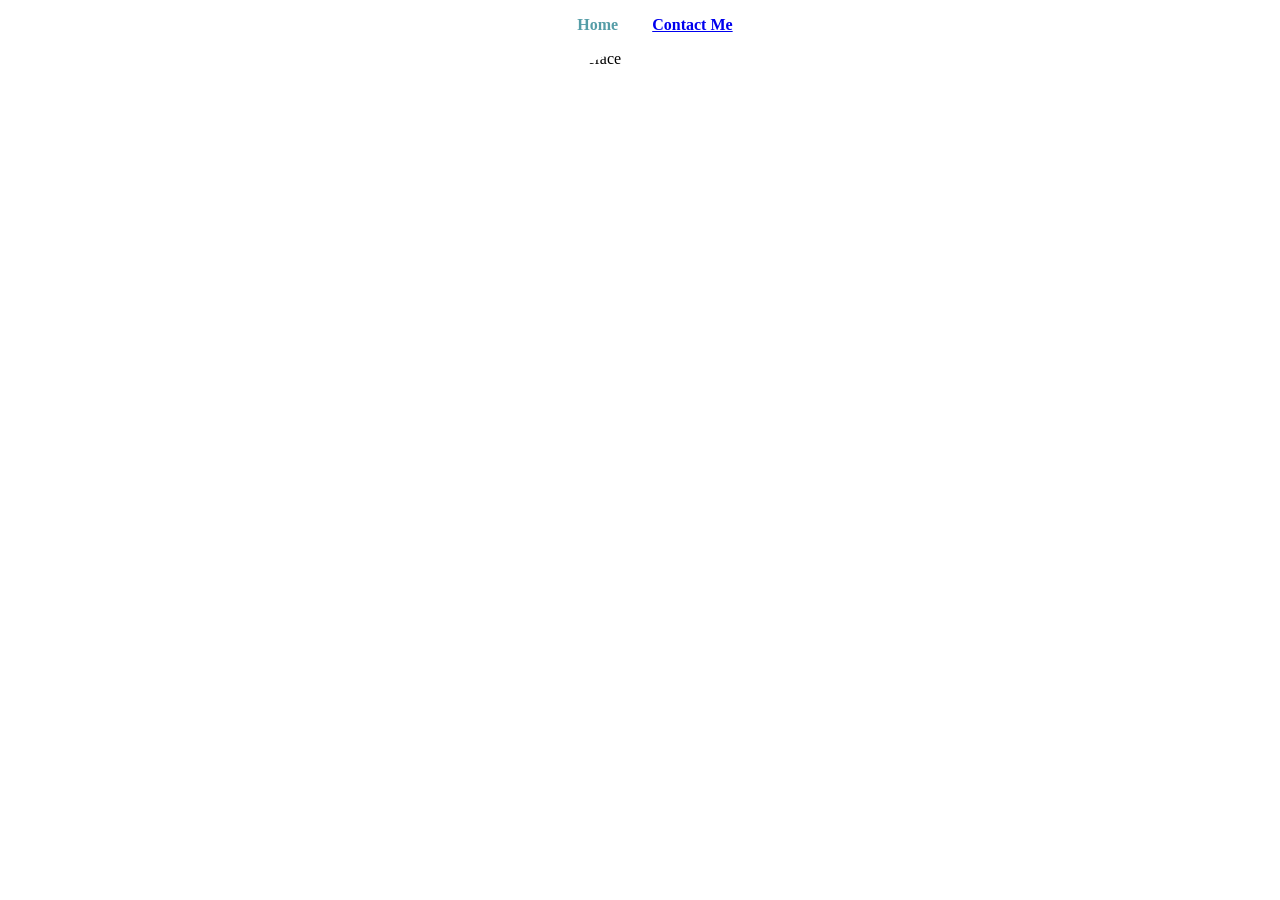
==== index.html @ d08d194c "Add initial HTML structure for index and contactezmoi pages" ====
<!DOCTYPE html>
<html lang="en">
<head>
    <meta charset="UTF-8">
    <meta name="viewport" content="width=device-width, initial-scale=1.0">
    <title>Document</title>
</head>
<body>
    <header>
       <p align="center">
            <b style="color: rgba(5, 110, 126, 0.679); font-weight: bold; margin: 30px;">Home</b>
            <b><a href="contactezmoi.html" target="_blank">Contact Me</a></b>
       </p>
    </header>

    <body>
        <img src="" alt="Turtleface" style="display: block; margin: 0 auto; width: 200px; height: 200px; border-radius: 50%; align:left">
    </body>
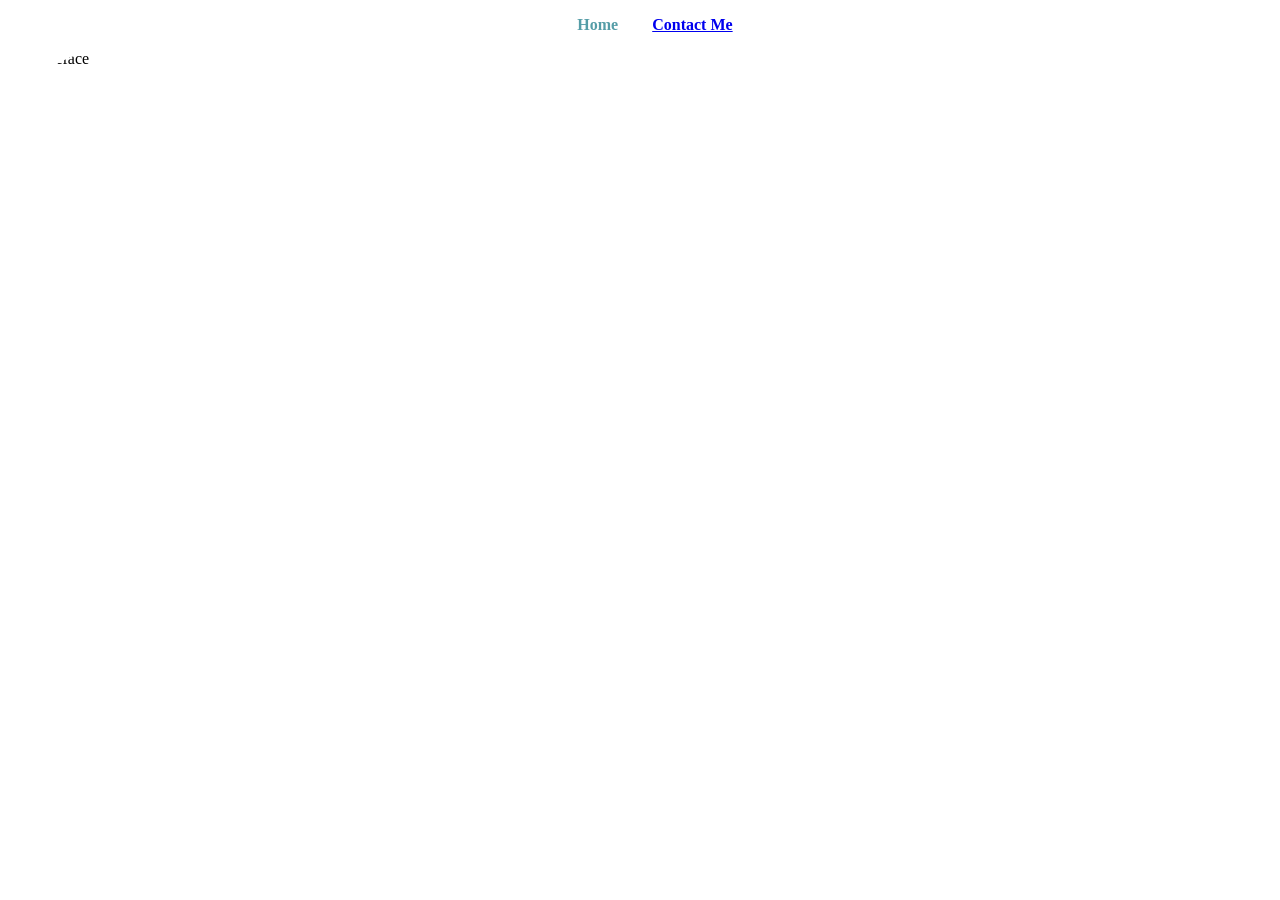
==== commit 5c1bfaaa: "Fix alignment style for Turtleface image in index.html" ====
--- a/index.html
+++ b/index.html
@@ -14,5 +14,5 @@
     </header>
 
     <body>
-        <img src="" alt="Turtleface" style="display: block; margin: 0 auto; width: 200px; height: 200px; border-radius: 50%; align:left">
+        <img src="" alt="Turtleface" style="display: block; margin: 0 auto; width: 200px; height: 200px; border-radius: 50%; float:left;">
     </body>
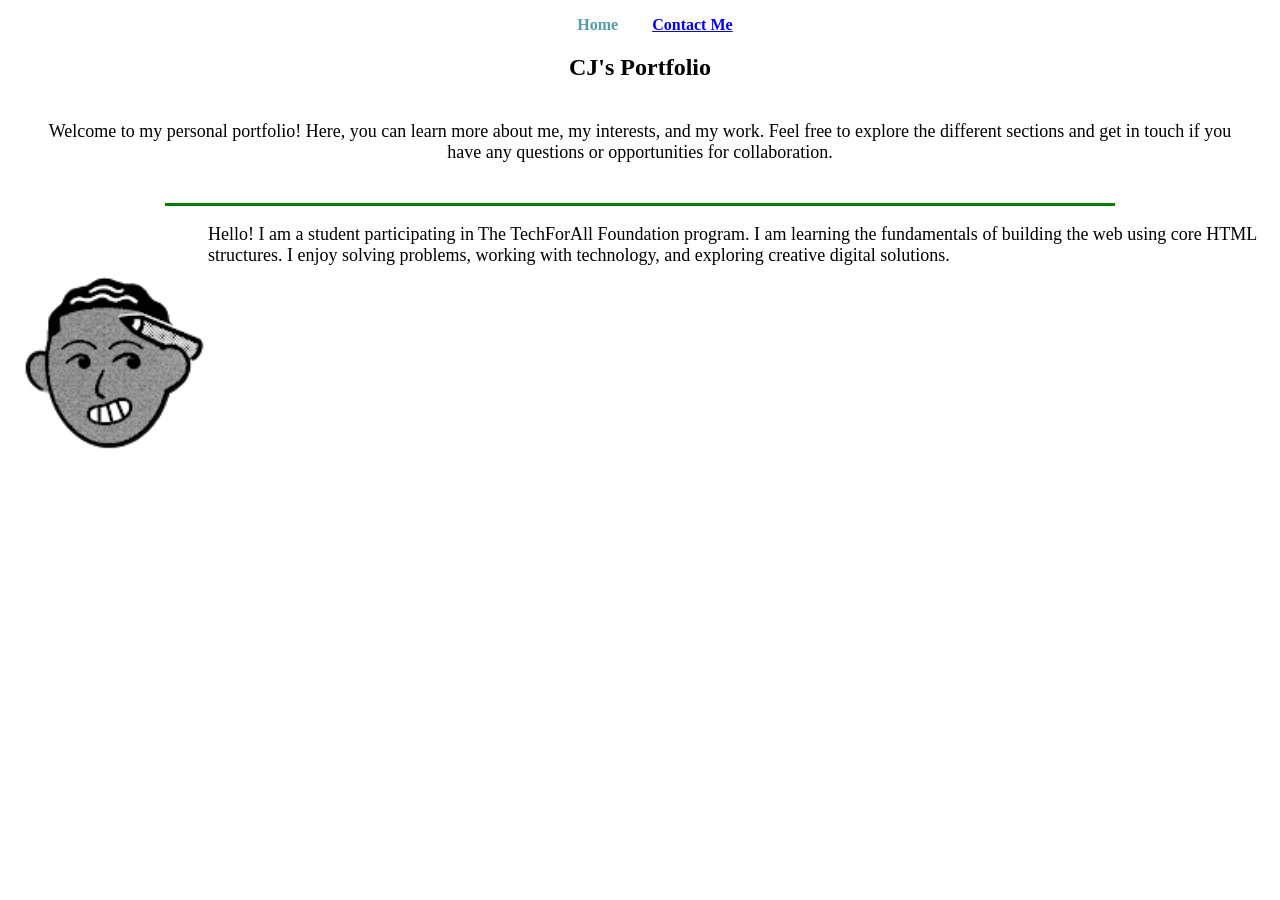
==== commit 34bfb809: "Refactor index.html to improve structure and formatting" ====
--- a/index.html
+++ b/index.html
@@ -3,16 +3,42 @@
 <head>
     <meta charset="UTF-8">
     <meta name="viewport" content="width=device-width, initial-scale=1.0">
-    <title>Document</title>
+    <title>
+        CJ's Portfolio
+    </title>
 </head>
 <body>
     <header>
        <p align="center">
-            <b style="color: rgba(5, 110, 126, 0.679); font-weight: bold; margin: 30px;">Home</b>
-            <b><a href="contactezmoi.html" target="_blank">Contact Me</a></b>
+            <b style="color: rgba(5, 110, 126, 0.679); font-weight: bold; margin: 30px;">
+                Home
+            </b>
+            <b>
+                <a href="contactezmoi.html" target="_blank">
+                    Contact Me
+                </a>
+            </b>
        </p>
     </header>
 
     <body>
-        <img src="" alt="Turtleface" style="display: block; margin: 0 auto; width: 200px; height: 200px; border-radius: 50%; float:left;">
+        <section>
+        <center>
+            <h1>CJ's Portfolio</h1>
+            <p style="margin: 40px; font-size: 18px;">
+            Welcome to my personal portfolio! Here, you can learn more about me, my interests, and my work. Feel free to explore the different sections and get in touch if you have any questions or opportunities for collaboration.
+        </p>
+        <hr size="3"; color="green"; width="75%;">
+        </center>
+        </section>
+        
+        <section>
+        <img src="images/notionface.png" alt="Notion style face with pencil in ear" style="display: block; margin: 40px auto; width: 200px; height: 200px; border-radius: 50%; float:left;">
+        
+          <p style="font-size: 18px;">
+            Hello! I am a student participating in The TechForAll Foundation program. I am learning the fundamentals
+            of building the web using core HTML structures. I enjoy solving problems, working with technology, and
+            exploring creative digital solutions.
+          </p>
+        </section>
     </body>
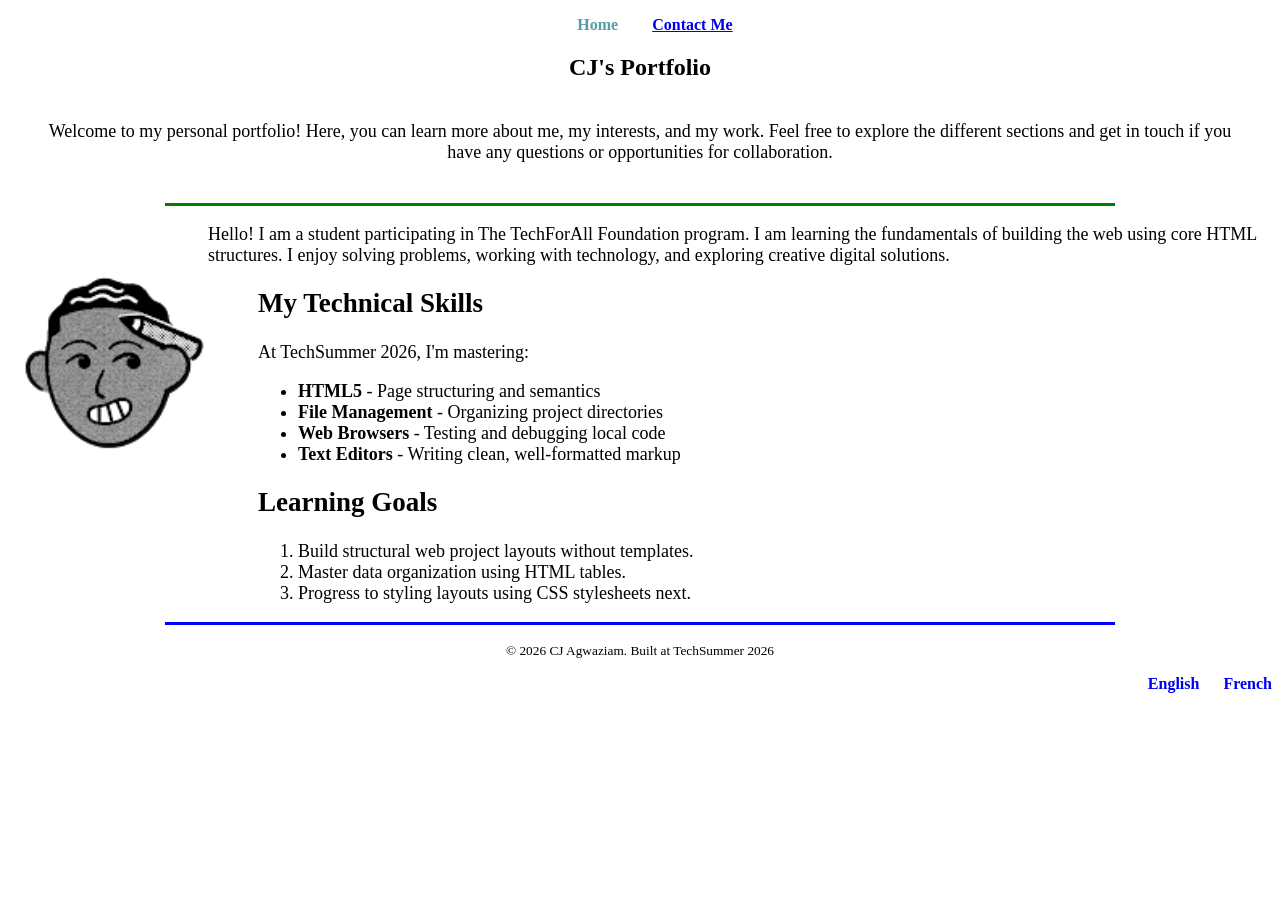
==== commit 6b5699dd: "Add technical skills and learning goals sections to index.html; create indexfr.html and style.css fo" ====
--- a/index.html
+++ b/index.html
@@ -6,6 +6,7 @@
     <title>
         CJ's Portfolio
     </title>
+    <link rel="stylesheet" href="style.css">
 </head>
 <body>
     <header>
@@ -28,7 +29,7 @@
             <p style="margin: 40px; font-size: 18px;">
             Welcome to my personal portfolio! Here, you can learn more about me, my interests, and my work. Feel free to explore the different sections and get in touch if you have any questions or opportunities for collaboration.
         </p>
-        <hr size="3"; color="green"; width="75%;">
+        <hr size="3" color="green" width="75%">
         </center>
         </section>
         
@@ -41,4 +42,45 @@
             exploring creative digital solutions.
           </p>
         </section>
+
+        <section style="font-size: 18px; margin-left: 250px;">
+            <h2>My Technical Skills</h2>
+            <p>At TechSummer 2026, I'm mastering:</p>
+            <ul> <!--This is Unordered list (It is signified by a bullet sign)-->
+                <li><strong>HTML5</strong> - Page structuring and semantics</li>
+                <li><strong>File Management</strong> - Organizing project directories</li>
+                <li><strong>Web Browsers</strong> - Testing and debugging local code</li>
+                <li><strong>Text Editors</strong> - Writing clean, well-formatted markup</li>
+                <!-- The "strong" tag is similar to the "b" tag they both make the text bold -->
+            </ul>
+        </section>
+
+        <!-- Education/Goals Section -->
+        <section style="font-size: 18px; margin-left: 250px;">
+            <h2>Learning Goals</h2>
+            <ol> <!--This is Ordered list (It is signified with numbers)-->
+                <li>Build structural web project layouts without templates.</li>
+                <li>Master data organization using HTML tables.</li>
+                <li>Progress to styling layouts using CSS stylesheets next.</li>
+            </ol>
+        </section>
+    </main>
+
+
+    <hr size="3" color="blue" width="75%">
+
+    <!-- Footer -->
+    <footer>
+        <p align="center"><small>&copy; 2026 CJ Agwaziam. Built at TechSummer 2026</small></p>
+        
+    <div class="lang">
+        <b><a href="index.html" target="_self">English</a></b>
+        <b><a href="indexfr.html" target="_self">French</a></b>
+    </div>
+
+    </footer>
+
+</body>
+
+</html>
     </body>
--- a/style.css
+++ b/style.css
@@ -0,0 +1,9 @@
+.lang {
+  text-align: right;     /* Aligns the whole menu to the right side */
+}
+
+.lang a {
+  font-weight: bold;     /* Replaces the <b> tag to make text bold */
+  margin-left: 20px;     /* Adds 20px of space to the left of each link */
+  text-decoration: none; /* Optional: Removes the default underline */
+}
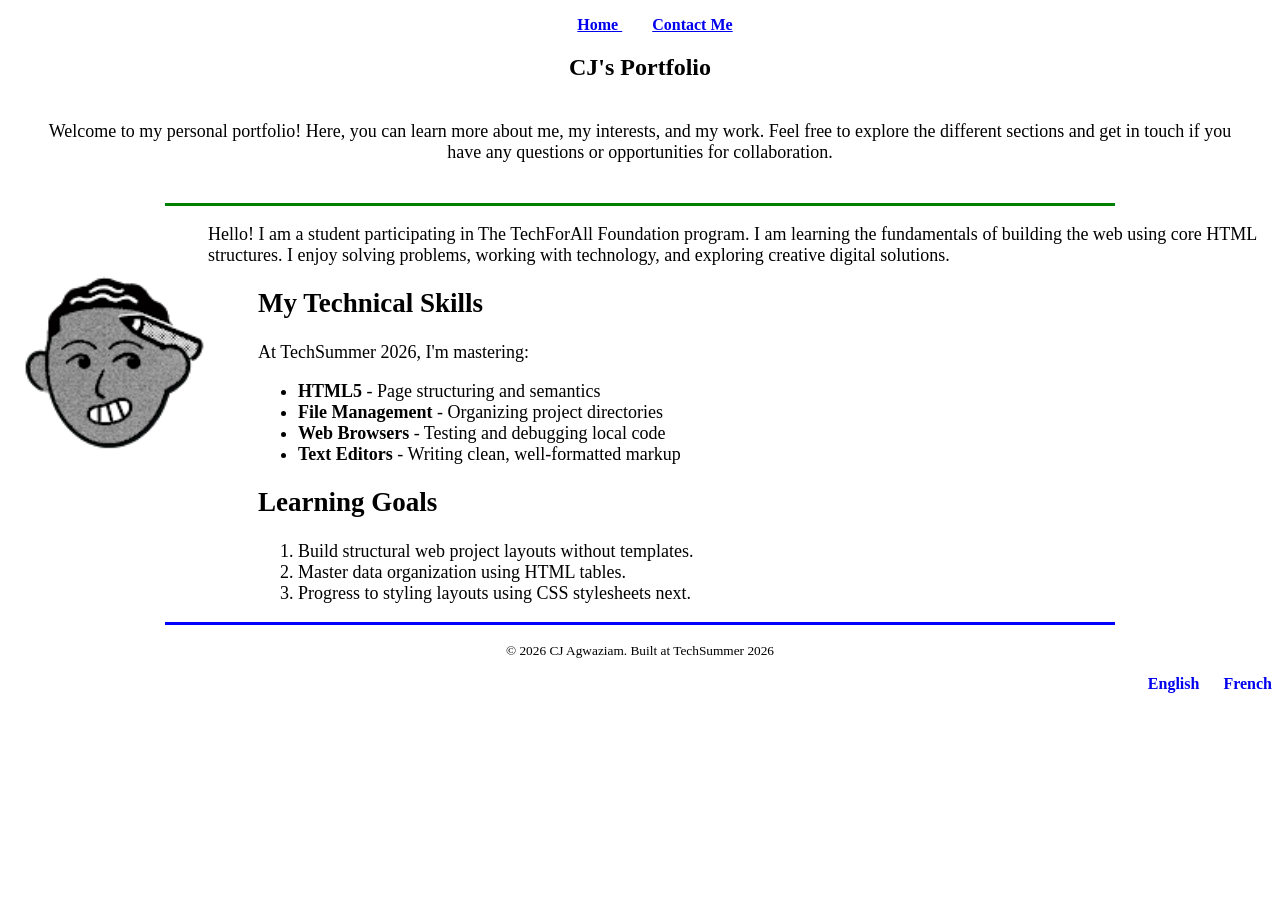
==== commit 9423fc36: "Add contact form to contactezmoi.html with fields for name, email, and message" ====
--- a/index.html
+++ b/index.html
@@ -12,7 +12,9 @@
     <header>
        <p align="center">
             <b style="color: rgba(5, 110, 126, 0.679); font-weight: bold; margin: 30px;">
-                Home
+                <a href="index.html" target="_self">
+                    Home
+                </a>
             </b>
             <b>
                 <a href="contactezmoi.html" target="_blank">
@@ -22,7 +24,7 @@
        </p>
     </header>
 
-    <body>
+
         <section>
         <center>
             <h1>CJ's Portfolio</h1>
